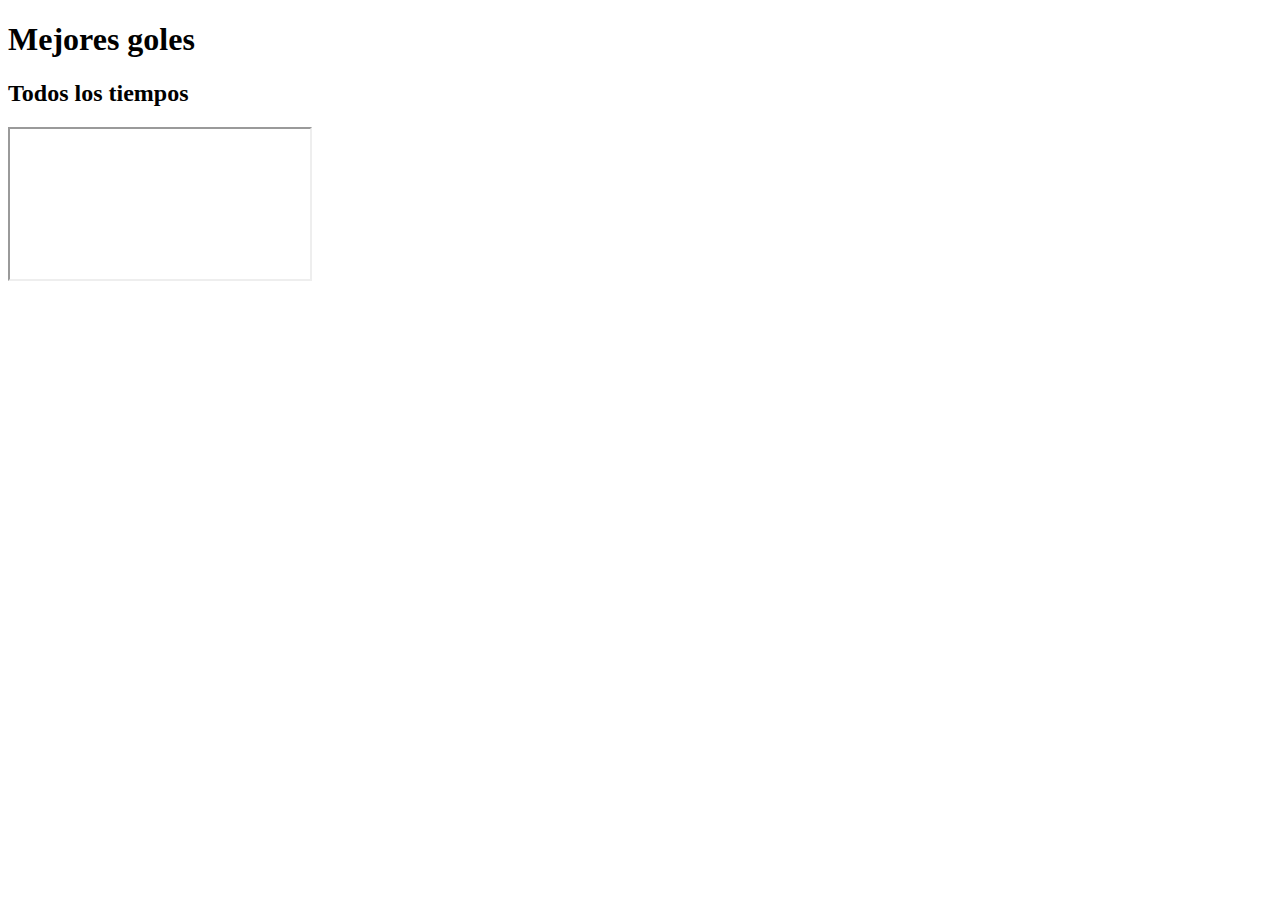
==== web2.html @ b73894ee "Add files via upload" ====
<!DOCTYPE html>
<html lang="es">
	<head>
		 <meta charset="UTF-8">
		 <title>Mejores goles</title>
	</head>
	<body>

		<h1>Mejores goles</h1>
		<h2>Todos los tiempos</h2>

		<iframe src="https://www.youtube.com/watch?v=7ppSzYoIzNw" </iframe>

		<br>

		<h2>Temporada 2022-23</h2>

		<iframe src="https://www.youtube.com/watch?v=U7nnN-lQrp4" </iframe>



		
	</body>
</html>
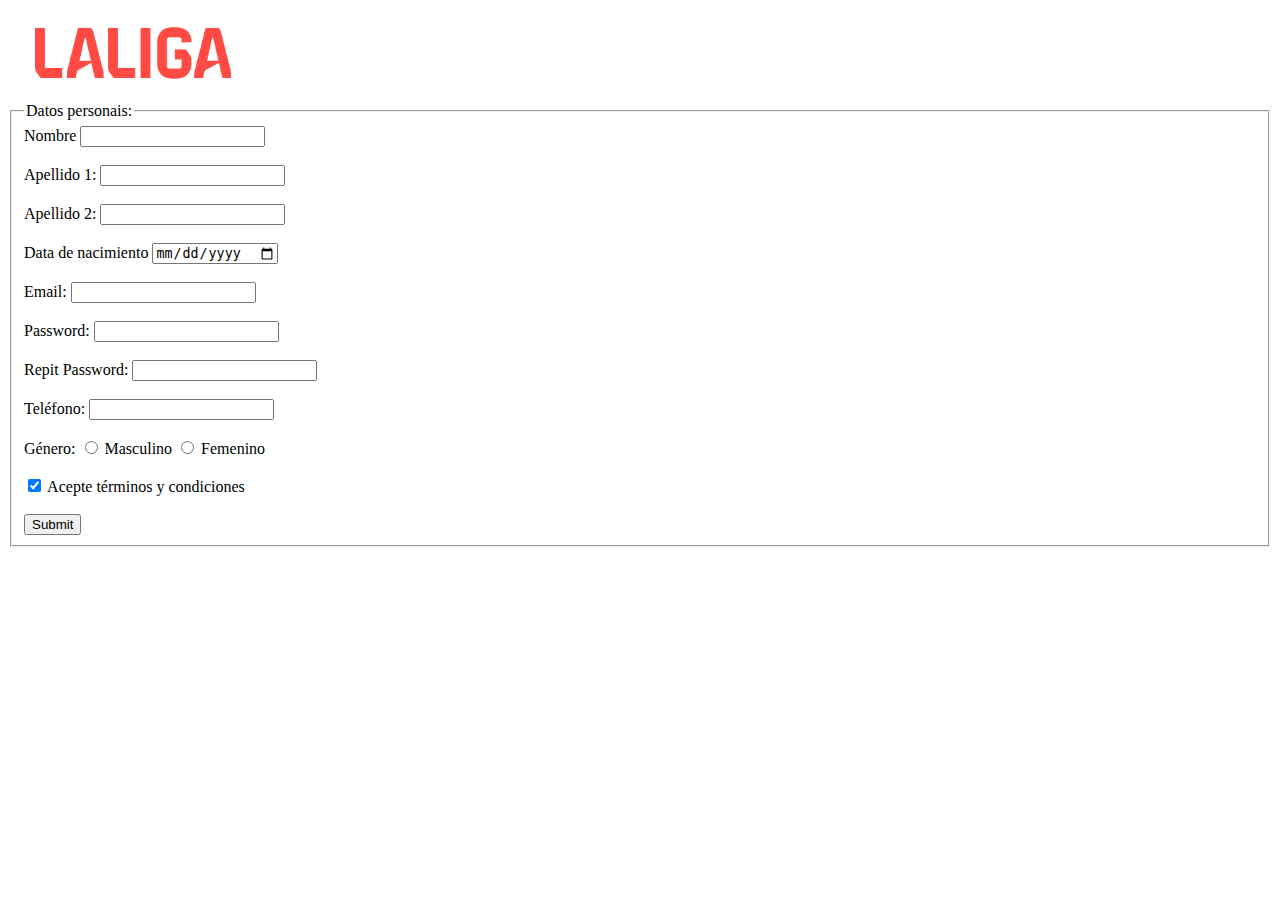
==== commit 7282ce23: "Update web2.html" ====
--- a/web2.html
+++ b/web2.html
@@ -5,20 +5,46 @@
 		 <title>Mejores goles</title>
 	</head>
 	<body>
+			<img src="laliga.png" width="250" height="90" title="Un gato" alt="LaLiga">
+				<form action="" method="">
+			<fieldset>
+					<legend>Datos personais:</legend>
+					<label for="fname">Nombre</label>
+					<input type="text" id="fname" name="fname">
+					<br><br>
+					<label for="fapellido">Apellido 1:</label>
+				 	<input type="text" id="fapellido 1" name="Apellido 1">
+				 	<br><br>
+				 	<label for="fapellido">Apellido 2:</label>
+				 	<input type="text" id="fapellido 2" name="Apellido 2">
+				 	<br><br>
+				 	<label for="date"> Data de nacimiento</label>
+				 	<input type="date" id="fecha" name="fecha" min="2000-1-1 max="2025-1-1>
+				 	<br><br>
+				 	<label for="email">Email:</label>
+				 	<input type="email" id="email" name="email">
+				 	<br><br>
+				 	<label for="password">Password:</label>
+				 	<input type="Password" id="Password" name="Password">
+				 	<br><br>
+				 	<label for="repitpassword">Repit Password:</label>
+				 	<input type="Password" id="Repit Password" name="Repit Password">
+				 	<br><br>
+				 	<label for="Telefono">Teléfono:</label>
+				 	<input type="tel" id="phone" name="phone">
+				 	<br><br>
+				 	<label for="Radio">Género:</label>
+				 	<input type="Radio" id="masculino" name="genero" value="masculino">
+					<label for="masculino">Masculino</label>
+				 	<input type="Radio" id="masculino" name="genero" value="masculino">
+					<label for="femenino">Femenino</label>
+					<br><br>
+					<input type="checkbox" id="términos" name="términos" checked> Acepte términos y condiciones 
+					<br><br>
+					<input type="submit" name="submit">
 
-		<h1>Mejores goles</h1>
-		<h2>Todos los tiempos</h2>
+			</fieldset>
+		</form>
 
-		<iframe src="https://www.youtube.com/watch?v=7ppSzYoIzNw" </iframe>
-
-		<br>
-
-		<h2>Temporada 2022-23</h2>
-
-		<iframe src="https://www.youtube.com/watch?v=U7nnN-lQrp4" </iframe>
-
-
-
-		
 	</body>
-</html>+</html>
